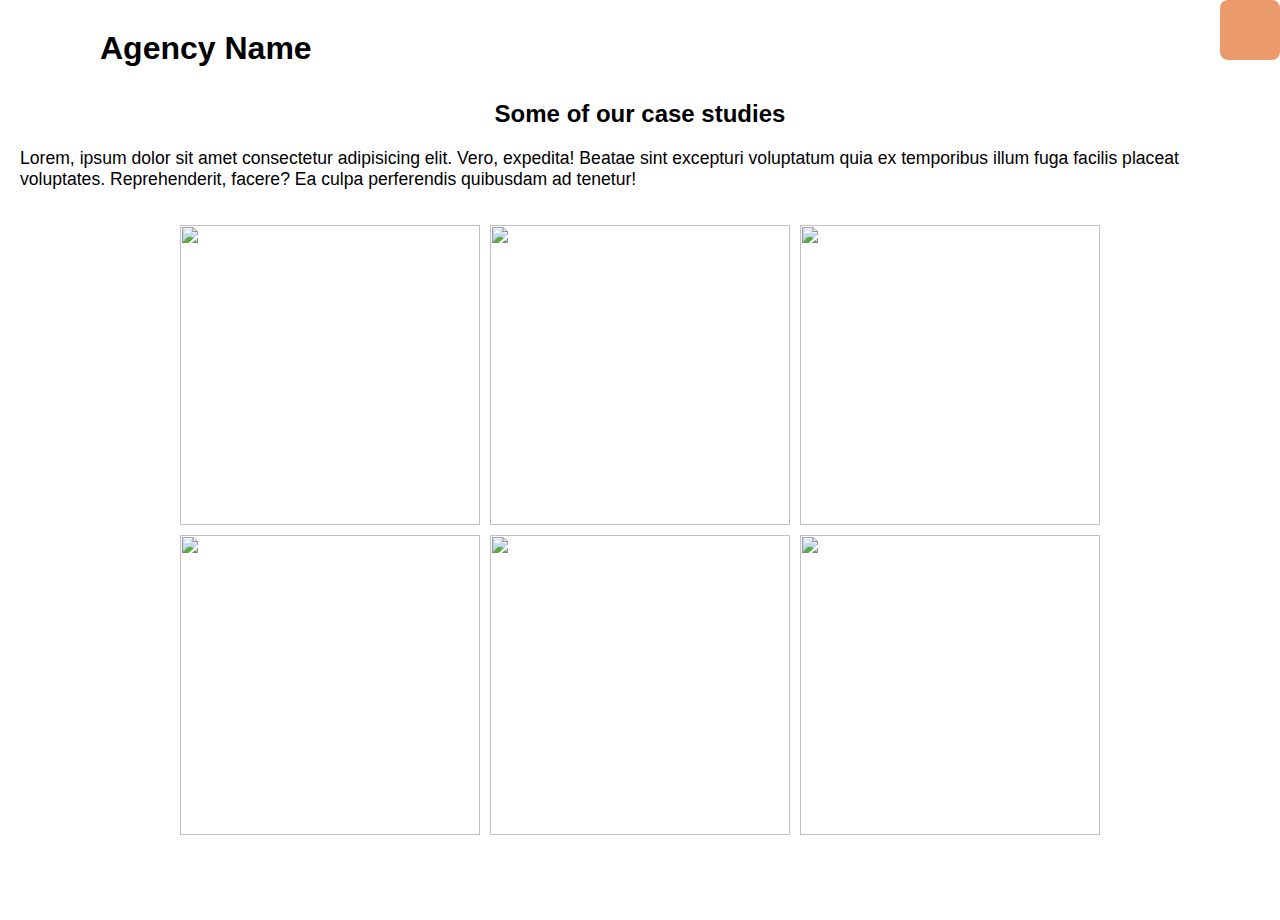
==== case_studies.html @ db718d16 "Add case_studies.html page and CSS styling" ====
<!DOCTYPE html>
<html lang="en">

<head>
    <meta charset="UTF-8">
    <meta http-equiv="X-UA-Compatible" content="IE=edge">
    <meta name="viewport" content="width=device-width, initial-scale=1.0">
    <link rel="stylesheet" href="styles.css">
    <title>Agency Site</title>
</head>

<body>
    <header>
        <div class="logo">Agency Name</div>
        <div class="toggle"></div>
        <div class="navbar">
            <ul>
                <li><a href="index.html">Home</a></li>
                <li><a href="services.html">Services</a></li>
                <li><a href="">About</a></li>
                <li><a href="">Contact</a></li>
            </ul>
            <div class="social-bar">
                <ul>
                    <li><a href="Facebook"><img
                                src="https://res.cloudinary.com/dsitzow1q/image/upload/v1681404621/portfolio_website/facebook_v0bfyl.svg"
                                alt=""></a></li>
                    <li><a href="Instagram"><img
                                src="https://res.cloudinary.com/dsitzow1q/image/upload/v1681404621/portfolio_website/instagram_tq31pi.svg"
                                alt=""></a></li>
                    <li><a href="Twitter"><img
                                src="https://res.cloudinary.com/dsitzow1q/image/upload/v1681404622/portfolio_website/twitter_tcrxyv.svg"
                                alt=""></a></li>
                </ul>
            </div>
        </div>
    </header>


    <section>



        <h2>Some of our case studies</h2>

        <p>Lorem, ipsum dolor sit amet consectetur adipisicing elit. Vero, expedita! Beatae sint excepturi voluptatum
            quia ex temporibus illum fuga facilis placeat voluptates. Reprehenderit, facere? Ea culpa perferendis
            quibusdam ad tenetur!</p>


        <div class="case-studies">

            <div class="card">
                <img src="https://res.cloudinary.com/dsitzow1q/image/upload/v1681489881/portfolio_website/laptop-g9a5439653_1920_isaigz.webp"
                    alt="">
                <div class="action">
                    <a href="#">Read Case Study</a>
                </div>
            </div>

            <div class="card">
                <img src="https://res.cloudinary.com/dsitzow1q/image/upload/v1681489881/portfolio_website/laptop-g9a5439653_1920_isaigz.webp"
                    alt="">
                <div class="action">
                    <a href="#">Read Case Study</a>
                </div>
            </div>
            
            <div class="card">
                <img src="https://res.cloudinary.com/dsitzow1q/image/upload/v1681489881/portfolio_website/laptop-g9a5439653_1920_isaigz.webp"
                    alt="">
                <div class="action">
                    <a href="#">Read Case Study</a>
                </div>
            </div>

            <div class="card">
                <img src="https://res.cloudinary.com/dsitzow1q/image/upload/v1681489881/portfolio_website/laptop-g9a5439653_1920_isaigz.webp"
                    alt="">
                <div class="action">
                    <a href="#">Read Case Study</a>
                </div>
            </div>

            <div class="card">
                <img src="https://res.cloudinary.com/dsitzow1q/image/upload/v1681489881/portfolio_website/laptop-g9a5439653_1920_isaigz.webp"
                    alt="">
                <div class="action">
                    <a href="#">Read Case Study</a>
                </div>
            </div>

            <div class="card">
                <img src="https://res.cloudinary.com/dsitzow1q/image/upload/v1681489881/portfolio_website/laptop-g9a5439653_1920_isaigz.webp"
                    alt="">
                <div class="action">
                    <a href="#">Read Case Study</a>
                </div>
            </div>
        </div>

    </section>

    <script src="app.js"></script>
</body>

</html>
---- styles.css ----
/* Default styles */

:root {
    --primaryColor: hsl(22, 76%, 67%);
}

* {
    box-sizing: border-box;
    margin: 0;
    padding: 0;
}

@import url('https://fonts.googleapis.com/css2?family=Poppins:wght@200;300;400;500;600;700;800&display=swap');


html,
body {
    font-family: "Poppins", sans-serif;
    background-color: white;
}

h1 {
    font-size: 2rem;
    font-weight: 500;
}

p {
    font-size: 1.1rem;
    margin: 20px 0 10px 0;
}

/* Buttons */
.btn {
    display: inline-block;
    text-decoration: none;
    padding: 10px 30px;
    margin: 20px 0;
    cursor: pointer;
}

.btn:hover {
    transform: scale(1.1);
}

/* Home - Main Contents */
section {
    display: flex;
    flex-direction: column;
    height: 100vh;
    align-items: center;
    justify-content: center;
    padding: 20px;
    margin-top: 20px;
}

section.home {
    flex-direction: row;
    justify-content: flex-start;
    margin-top: 0;
}

.logo {
    position: absolute;
    top: 30px;
    left: 100px;
    font-size: 2rem;
    font-weight: 700;
    z-index: 10;
}

.homeintro-img {
    position: absolute;
    bottom: 0;
    right: 0;
    height: 85%;
}

.home-container {
    position: relative;
    z-index: 10;
    max-width: 600px;
}

/* Toggle & Nav Bar */
.toggle {
    position: fixed;
    top: 0;
    right: 0;
    width: 60px;
    height: 60px;
    z-index: 20;
    background-size: 60px;
    background-position: center;
    background-repeat: no-repeat;
    background-color: var(--primaryColor);
    background-image: url(https://res.cloudinary.com/dsitzow1q/image/upload/v1681407489/portfolio_website/menu_sokazc.webp);
    cursor: pointer;
    border-radius: 8px;
}

.toggle.active {
    background-image: url(https://res.cloudinary.com/dsitzow1q/image/upload/v1681407741/portfolio_website/close_wbfdzx.webp);
    position: fixed;
    top: 0;
    right: 0;
    width: 40px;
    height: 40px;
    z-index: 20;
    background-size: 20px;
    background-position: center;
    background-repeat: no-repeat;
}

.navbar {
    position: fixed;
    top: 0;
    left: 100%;
    width: 100%;
    height: 100%;
    z-index: 18;
    display: flex;
    justify-content: center;
    align-items: center;
    background-color: white;
    transition: 0.4s;
}

.navbar ul li {
    position: relative;
    list-style: none;
    text-align: center;
    font-size: 2rem;
    margin: 15px 0;
}

.navbar ul li a {
    text-decoration: none;
    color: rgb(20, 88, 145);
}

.navbar ul li a:hover {
    color: rgb(105, 70, 6);
}

.navbar ul li a::after {
    content: '';
    height: 2px;
    width: 0;
    background-color: rgb(218, 137, 17);
    transition: width 0.2s ease;
    position: absolute;
    bottom: 0;
    left: 0;
}

.navbar ul li a:hover::after {
    width: 100%;
    transition: 0.2s;
}


.navbar.active {
    left: 0;
}

.navbar .social-bar {
    position: absolute;
    top: 0;
    left: 0;
    width: 60px;
    height: 100%;
    display: flex;
    justify-content: center;
    align-items: center;
    transform: scale(1.4);
}

/* Services */
section .services {
    display: grid;
    grid-template-columns: repeat(3, 1fr);
    gap: 100px;
    text-align: center;
}

.card img {
    height: 215px;
    width: 215px;
}

.services .card {
    padding: 20px;
    box-shadow: 1px 1px 2px 5px rgba(0, 0, 0, 0.1);
}

.services .card:hover {
    background-color: rgb(241, 240, 240);
}

/* Case Studies */
.case-studies {
    display: flex;
    flex-wrap: wrap;
    margin-top: 20px;
    max-width: 1200px;
    justify-content: center;
    align-items: center;
}

.case-studies .card img {
    height: 100%;
    width: 100%;
}

.case-studies .card {
    position: relative;
    width: 300px;
    height: 300px;
    margin: 5px;
}

.case-studies .card .action {
    position: absolute;
    display: flex;
    justify-content: center;
    align-items: center;
    top: 0;
    left: 0;
    width: 100%;
    height: 100%;
    border: 2px solid transparent;
}

.case-studies .card a {
    visibility: hidden;
}

.case-studies .card .action:hover {
    animation: border-animation 0.8s forwards;
}

.case-studies .card:hover a {
    color: white;
    visibility: visible;
    text-decoration: none;
    font-weight: bold;
    text-transform: uppercase;
    letter-spacing: 2px;
    border: solid 1px white;
    padding: 10px;
}

/* Keyframes */
@keyframes border-animation {
    0% {
        border-top-color: var(--primaryColor);
        border-right-color: transparent;
        border-bottom-color: transparent;
        border-left-color: transparent;
    }

    25% {
        border-top-color: var(--primaryColor);
        border-right-color: var(--primaryColor);
        border-bottom-color: transparent;
        border-left-color: transparent;
    }

    50% {
        border-top-color: var(--primaryColor);
        border-right-color: var(--primaryColor);
        border-bottom-color: var(--primaryColor);
        border-left-color: transparent;
    }

    75% {
        border-top-color: var(--primaryColor);
        border-right-color: var(--primaryColor);
        border-bottom-color: var(--primaryColor);
        border-left-color: var(--primaryColor);
    }

    100% {
        border-top-color: var(--primaryColor);
        border-right-color: var(--primaryColor);
        border-bottom-color: var(--primaryColor);
        border-left-color: var(--primaryColor);
        box-shadow: 1px 1px 2px var(--primaryColor);
        background-color: rgba(48, 46, 46, 0.753);
    }
}


/* Small screen responsiveness */
@media screen and (max-width: 1060px) {
    .homeintro-img {
        display: none;
    }

    .logo {
        top: 20px;
        left: 40px;
    }

    h1 {
        font-size: 1.6rem;
    }

    .case-studies {
        display: flex;
        flex-wrap: wrap;
        height: 60vh;
    }
}

@media screen and (max-width: 950px) {
    section {
        margin-top: 50px;
    }

    .logo {
        font-size: 1.4rem;
    }

    section .services {
        display: grid;
        grid-template-columns: repeat(1, 1fr);
        gap: 10px;
        text-align: center;
    }

    .card img {
        height: 70px;
        width: 70px;
    }

    .services .card {
        padding: 0;
        margin: 0;
        box-shadow: none;
    }

    .case-studies {
        display: flex;
        flex-wrap: wrap;
        height: 70vh;

    }
}

@media screen and (max-width: 600px) {
    section {
        margin-top: 100px;
    }

    .case-studies {
        display: flex;
        flex-wrap: wrap;
        height: 85vh;

    }
}

@media screen and (max-width: 450px) {
    section {
        margin-top: 200px;
    }

    .case-studies {
        display: flex;
        flex-wrap: wrap;
        height: 100vh;

    }
}

@media screen and (max-width: 320px) {
    section {
        margin-top: 350px;
    }

    .case-studies {
        display: flex;
        flex-wrap: wrap;
        height: 125vh;

    }
}
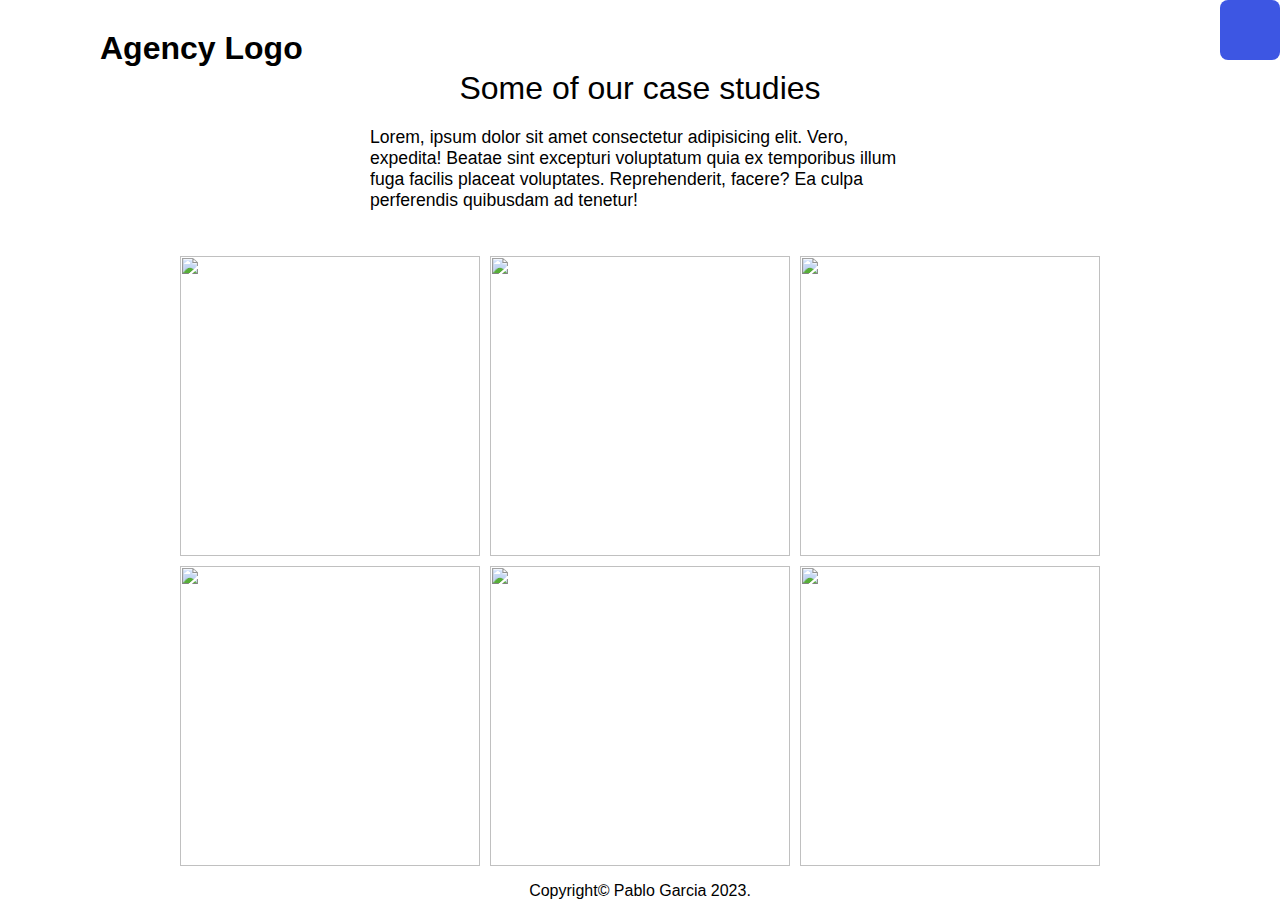
==== commit e9ed01b9: "Adjust mobile responsiveness across all pages" ====
--- a/case_studies.html
+++ b/case_studies.html
@@ -11,14 +11,14 @@
 
 <body>
     <header>
-        <div class="logo">Agency Name</div>
+        <div class="logo">Agency Logo</div>
         <div class="toggle"></div>
         <div class="navbar">
             <ul>
                 <li><a href="index.html">Home</a></li>
                 <li><a href="services.html">Services</a></li>
-                <li><a href="">About</a></li>
-                <li><a href="">Contact</a></li>
+                <li><a href="case_studies.html">Case Studies</a></li>
+                <li><a href="contact.html">Contact</a></li>
             </ul>
             <div class="social-bar">
                 <ul>
@@ -38,15 +38,11 @@
 
 
     <section>
-
-
-
         <h2>Some of our case studies</h2>
 
         <p>Lorem, ipsum dolor sit amet consectetur adipisicing elit. Vero, expedita! Beatae sint excepturi voluptatum
             quia ex temporibus illum fuga facilis placeat voluptates. Reprehenderit, facere? Ea culpa perferendis
             quibusdam ad tenetur!</p>
-
 
         <div class="case-studies">
 
@@ -65,7 +61,7 @@
                     <a href="#">Read Case Study</a>
                 </div>
             </div>
-            
+
             <div class="card">
                 <img src="https://res.cloudinary.com/dsitzow1q/image/upload/v1681489881/portfolio_website/laptop-g9a5439653_1920_isaigz.webp"
                     alt="">
@@ -98,10 +94,11 @@
                 </div>
             </div>
         </div>
-
     </section>
 
     <script src="app.js"></script>
 </body>
 
+<footer>Copyright&copy; Pablo Garcia 2023.</footer>
+
 </html>--- a/styles.css
+++ b/styles.css
@@ -8,6 +8,7 @@
     box-sizing: border-box;
     margin: 0;
     padding: 0;
+    overflow: hidden;
 }
 
 @import url('https://fonts.googleapis.com/css2?family=Poppins:wght@200;300;400;500;600;700;800&display=swap');
@@ -20,6 +21,11 @@
 }
 
 h1 {
+    font-size: 1.5rem;
+    font-weight: 500;
+}
+
+h2 {
     font-size: 2rem;
     font-weight: 500;
 }
@@ -36,10 +42,20 @@
     padding: 10px 30px;
     margin: 20px 0;
     cursor: pointer;
+    border: 1px solid rgb(255, 255, 255);
+    border-radius: 8px;
+    background-color: #1872ef;
+    font-weight: bold;
+    letter-spacing: 0.1rem;
+    text-transform: uppercase;
+    color: white;
+    text-align: center;
 }
 
 .btn:hover {
+    transition: 0.4s;
     transform: scale(1.1);
+    background-color: #07378a;
 }
 
 /* Home - Main Contents */
@@ -53,10 +69,52 @@
     margin-top: 20px;
 }
 
+section>p {
+    margin: 20px 350px;
+}
+
 section.home {
-    flex-direction: row;
-    justify-content: flex-start;
-    margin-top: 0;
+    display: flex;
+    flex-direction: column;
+    height: 100vh;
+    align-items: center;
+    justify-content: center;
+    padding: 20px;
+    margin-top: 20px;
+    max-width: 1200px;
+    max-height: 800px;
+}
+
+.home-text {
+    margin: 20px;
+    padding-left: 100px;
+}
+
+.home-text h1 {
+    animation: fadeIn 15s forwards;
+    color: var(--primaryColor);
+    font-weight: bold;
+}
+
+.home-text p {
+    animation: fadeIn 17s forwards;
+    color: white;
+}
+
+.home-text a {
+    animation: fadeIn 19s forwards;
+    color: white;
+}
+
+.logo-home {
+    position: absolute;
+    top: 30px;
+    left: 100px;
+    font-size: 2rem;
+    font-weight: 700;
+    animation: fadeIn 7s forwards;
+    z-index: 1000;
+    color: white;
 }
 
 .logo {
@@ -65,24 +123,26 @@
     left: 100px;
     font-size: 2rem;
     font-weight: 700;
-    z-index: 10;
-}
-
-.homeintro-img {
+    animation: fadeIn 7s forwards;
+    color: black;
+}
+
+.homeintro-video {
     position: absolute;
     bottom: 0;
     right: 0;
-    height: 85%;
+    background-size: cover;
+    background-blend-mode: overlay;
 }
 
 .home-container {
     position: relative;
-    z-index: 10;
     max-width: 600px;
 }
 
 /* Toggle & Nav Bar */
 .toggle {
+    transition: 0.3s;
     position: fixed;
     top: 0;
     right: 0;
@@ -92,13 +152,15 @@
     background-size: 60px;
     background-position: center;
     background-repeat: no-repeat;
-    background-color: var(--primaryColor);
+    background-color: rgb(194, 169, 28);
+    filter: invert(1);
     background-image: url(https://res.cloudinary.com/dsitzow1q/image/upload/v1681407489/portfolio_website/menu_sokazc.webp);
     cursor: pointer;
     border-radius: 8px;
 }
 
 .toggle.active {
+    transition: 0.3s;
     background-image: url(https://res.cloudinary.com/dsitzow1q/image/upload/v1681407741/portfolio_website/close_wbfdzx.webp);
     position: fixed;
     top: 0;
@@ -181,6 +243,7 @@
     grid-template-columns: repeat(3, 1fr);
     gap: 100px;
     text-align: center;
+    margin-top: 130px;
 }
 
 .card img {
@@ -250,6 +313,138 @@
     padding: 10px;
 }
 
+/* Contact */
+.contact-form {
+    display: flex;
+    flex-wrap: wrap;
+    gap: 10px;
+    max-width: 700px;
+    justify-content: center;
+    align-items: center;
+    gap: 30px;
+    margin-top: 30px;
+    background-color: rgb(240, 239, 239);
+    border: 1px rgb(180, 179, 179) solid;
+    border-radius: 8px;
+    padding: 10px;
+    font-weight: bold;
+    color: rgb(19, 18, 27);
+}
+
+#name,
+#last-name {
+    display: flex;
+    margin: 10px;
+    justify-content: flex-start;
+    align-items: flex-start;
+}
+
+#email,
+#subject {
+    display: flex;
+    margin: 10px;
+    justify-content: flex-start;
+    align-items: flex-start;
+}
+
+.text-area {
+    display: flex;
+    align-items: center;
+    flex-direction: column;
+    gap: 10px;
+}
+
+.submit-btn {
+    text-decoration: none;
+    border: 1px solid black;
+    border-radius: 8px;
+    width: 70px;
+    height: 50px;
+    background-color: rgba(39, 115, 202, 0.918);
+    font-weight: bold;
+    letter-spacing: 0.1rem;
+    text-transform: uppercase;
+    color: white;
+}
+
+.submit-btn:hover {
+    transition: 0.4s;
+    text-decoration: none;
+    border: 1px solid black;
+    border-radius: 8px;
+    width: 70px;
+    height: 50px;
+    background-color: rgb(24, 79, 143);
+}
+
+.contact-details {
+    display: flex;
+    flex-wrap: wrap;
+    position: relative;
+    flex-direction: column;
+    bottom: 344px;
+    right: -500px;
+    gap: 10px;
+    padding: 10px;
+    border-radius: 8px;
+    background-color: rgba(241, 240, 240, 0.308);
+    box-shadow: 4px 4px 4px var(--primaryColor);
+}
+
+input,
+textarea {
+    border-radius: 5px;
+    border: 1px solid;
+}
+
+input:focus,
+textarea:focus {
+    background-color: rgb(67, 171, 240);
+    outline: none;
+}
+
+
+.contact-details img {
+    width: 25px;
+    height: 25px;
+}
+
+.contact-details h3 {
+    color: #1a2070;
+    font-weight: bold;
+}
+
+.contact-details a {
+    margin-bottom: 15px;
+    font-size: 1.1rem;
+}
+
+.contact-details p {
+    margin-top: 1px;
+    font-size: 1.1rem;
+}
+
+/* Footer */
+.mainpage-footer {
+    position: absolute;
+    text-align: center;
+    color: white;
+    z-index: 1000;
+    left: 50%;
+    bottom: 0;
+    transform: translateX(-50%);
+}
+
+footer {
+    position: absolute;
+    left: 50%;
+    transform: translateX(-50%);
+    color: black;
+    bottom: 0;
+
+}
+
+
 /* Keyframes */
 @keyframes border-animation {
     0% {
@@ -290,9 +485,23 @@
     }
 }
 
+@keyframes fadeIn {
+    from {
+        opacity: 0;
+    }
+
+    to {
+        opacity: 1;
+
+    }
+}
 
 /* Small screen responsiveness */
 @media screen and (max-width: 1060px) {
+    * {
+        overflow: visible;
+    }
+
     .homeintro-img {
         display: none;
     }
@@ -311,13 +520,26 @@
         flex-wrap: wrap;
         height: 60vh;
     }
+    footer {
+        position: absolute;
+        left: 50%;
+        transform: translateX(-50%);
+        color: black;
+        bottom: -400px;
+    }
 }
 
 @media screen and (max-width: 950px) {
+    * {
+        overflow: visible;
+    }
+
     section {
-        margin-top: 50px;
-    }
-
+        margin-top: 120px;
+    }
+    section>p {
+        margin: 20px auto;
+    }
     .logo {
         font-size: 1.4rem;
     }
@@ -327,6 +549,7 @@
         grid-template-columns: repeat(1, 1fr);
         gap: 10px;
         text-align: center;
+        margin-top: 0;
     }
 
     .card img {
@@ -336,7 +559,6 @@
 
     .services .card {
         padding: 0;
-        margin: 0;
         box-shadow: none;
     }
 
@@ -344,45 +566,170 @@
         display: flex;
         flex-wrap: wrap;
         height: 70vh;
-
-    }
-}
-
-@media screen and (max-width: 600px) {
+    }
+    footer {
+        position: absolute;
+        left: 50%;
+        transform: translateX(-50%);
+        color: black;
+        bottom: -1500px;
+    }
+    .contact-details {
+        display: flex;
+        position:static;
+        align-items: center;
+        flex-direction: column;
+        justify-content: center;
+        margin-top: 40px;
+    }
+    .contact-form {
+        display: flex;
+        margin: 20px 0 0 0;
+        justify-content: center;
+    
+    }
+}
+
+@media screen and (max-width: 615px) {
+    * {
+        overflow: visible;
+    }
+
     section {
-        margin-top: 100px;
-    }
-
+        margin-top: 230px;
+    }
+    section>p {
+        margin: 20px auto;
+    }
     .case-studies {
         display: flex;
         flex-wrap: wrap;
         height: 85vh;
-
-    }
-}
-
-@media screen and (max-width: 450px) {
+    }
+
+    footer {
+        position: absolute;
+        left: 50%;
+        transform: translateX(-50%);
+        color: black;
+        bottom: -1450px;
+    }
+}
+
+@media screen and (max-width: 497px) {
+    * {
+        overflow: visible;
+    }
+
     section {
-        margin-top: 200px;
-    }
-
+        margin-top: 240px;
+    }
+    section>p {
+        margin: 20px auto;
+    }
     .case-studies {
         display: flex;
         flex-wrap: wrap;
         height: 100vh;
-
-    }
-}
-
-@media screen and (max-width: 320px) {
+    }
+    footer {
+        text-align: center;
+        width: 100%;
+        color: black;
+        bottom: -1500px;
+    }
+}
+
+@media screen and (max-width: 376px) {
+    * {
+        overflow: visible;
+    }
+
     section {
-        margin-top: 350px;
-    }
-
+        margin-top: 400px;
+    }
+    section>p {
+        margin: 20px auto;
+    }
     .case-studies {
         display: flex;
         flex-wrap: wrap;
         height: 125vh;
-
-    }
+    }
+
+    .card {
+        margin: 20px;
+    }
+    footer {
+        text-align: center;
+        width: 100%;
+        color: black;
+        bottom: -1800px;
+    }
+    .contact-details {
+        display: flex;
+        position:static;
+        align-items: center;
+        flex-direction: column;
+        justify-content: center;
+        margin-top: 40px;
+    }
+    .contact-form {
+        display: flex;
+        margin: 20px 0 0 0;
+        justify-content: center;
+    
+    }
+}
+
+@media screen and (max-width: 320px) {
+    * {
+        overflow: visible;
+    }
+    section {
+        margin-top: 400px;
+    }
+    section>p {
+        margin: 20px auto;
+    }
+    .case-studies {
+        display: flex;
+        flex-wrap: wrap;
+        height: 125vh;
+    }
+    footer {
+        text-align: center;
+        width: 100%;
+        color: black;
+        bottom: -1600px;
+    }
+}
+
+@media screen and (max-width: 300px) {
+    * {
+        overflow: visible;
+    }
+
+    section {
+        margin-top: 500px;
+        justify-content: center;
+    }
+    section>p {
+        margin: 20px auto;
+    }
+    .case-studies {
+        display: flex;
+        flex-wrap: wrap;
+        height: 125vh;
+        max-width: 95%;
+        max-height: 95%;
+    }
+ 
+    footer {
+        text-align: center;
+        width: 100%;
+        color: black;
+        bottom: -2100px;
+    }
+    
 }